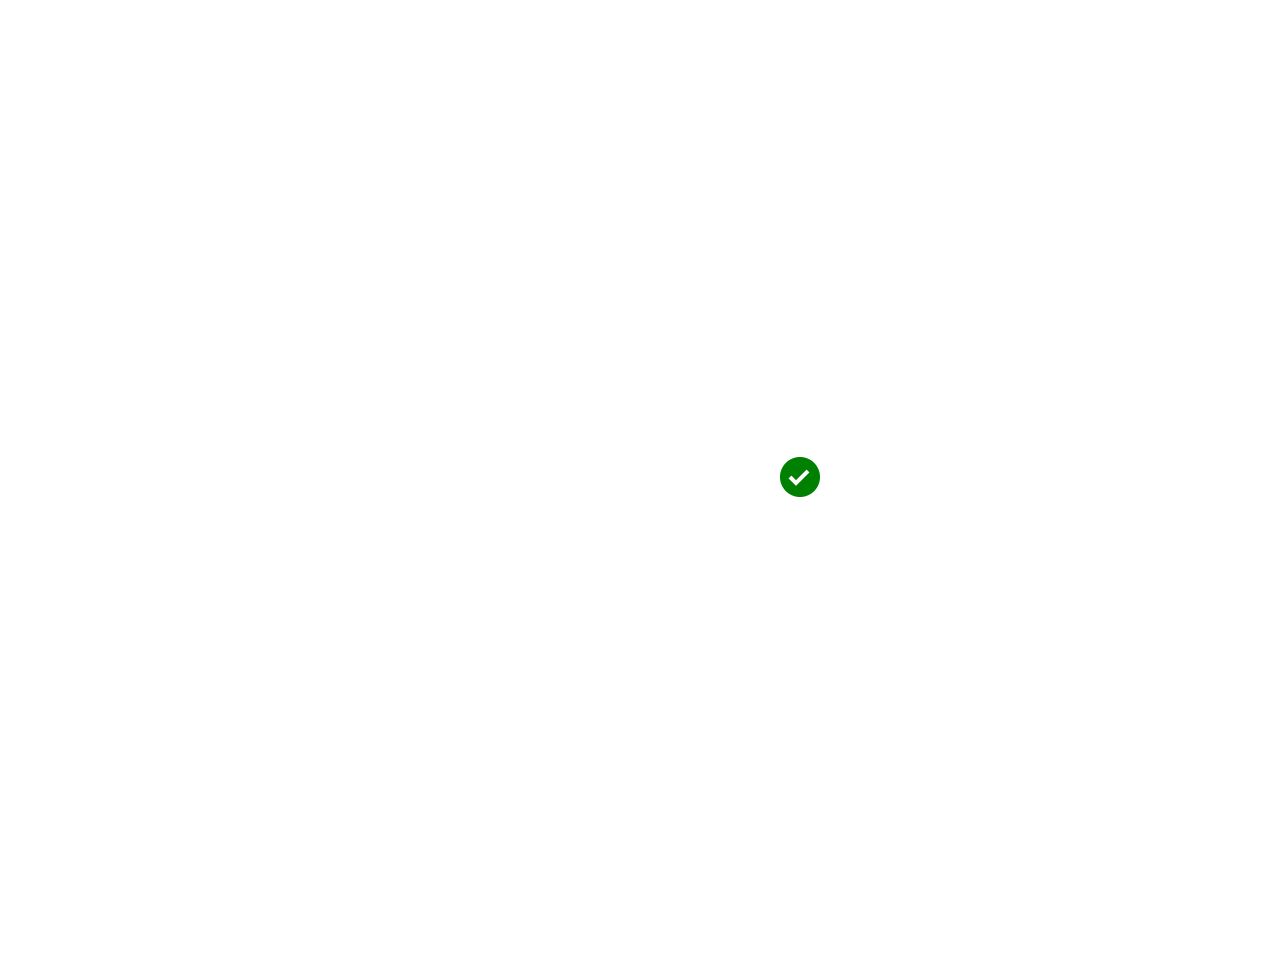
==== registersubmitpage.html @ 01762277 "Add files via upload" ====
<!DOCTYPE html>
<html>
<body>
<style>
body{
    background-image:url("https://i.pinimg.com/736x/a4/1a/39/a41a39c5137dbaa2ff4b85ced763e6cf.jpg");
  background-size: cover;
  background-repeat: no-repeat;
  background-attachment: fixed;
  margin:0%;
}
.center{
    display: flex;
    justify-content: center;
    text-align: center;
    height:100vh;
     background-color:transparent;
}
.box{
    width:20%;
     height:60%;
    position: relative;
    color:white;
    display: flex;

    justify-content: center;
    text-align: center;
    font-family: Arial, Helvetica, sans-serif;
    font-weight: lighter;
    font-size: x-large;
    background-color:transparent;
    top:47%;
}
.icon{
    color:green;
    font-size: 200%;
    position: absolute;
    top: 5.5%;
    left:103%;
}
</style>


<link rel="stylesheet" href="styles.css">
<link href='https://unpkg.com/boxicons@2.1.4/css/boxicons.min.css' rel='stylesheet'>

<div class="center">
    <div class="box">
        <h2 >Login Succesfull</h2>
    <div class="icon"><i class='bx bxs-check-circle' ></i></div>
    </div>
    
</div>

</body>
</html>
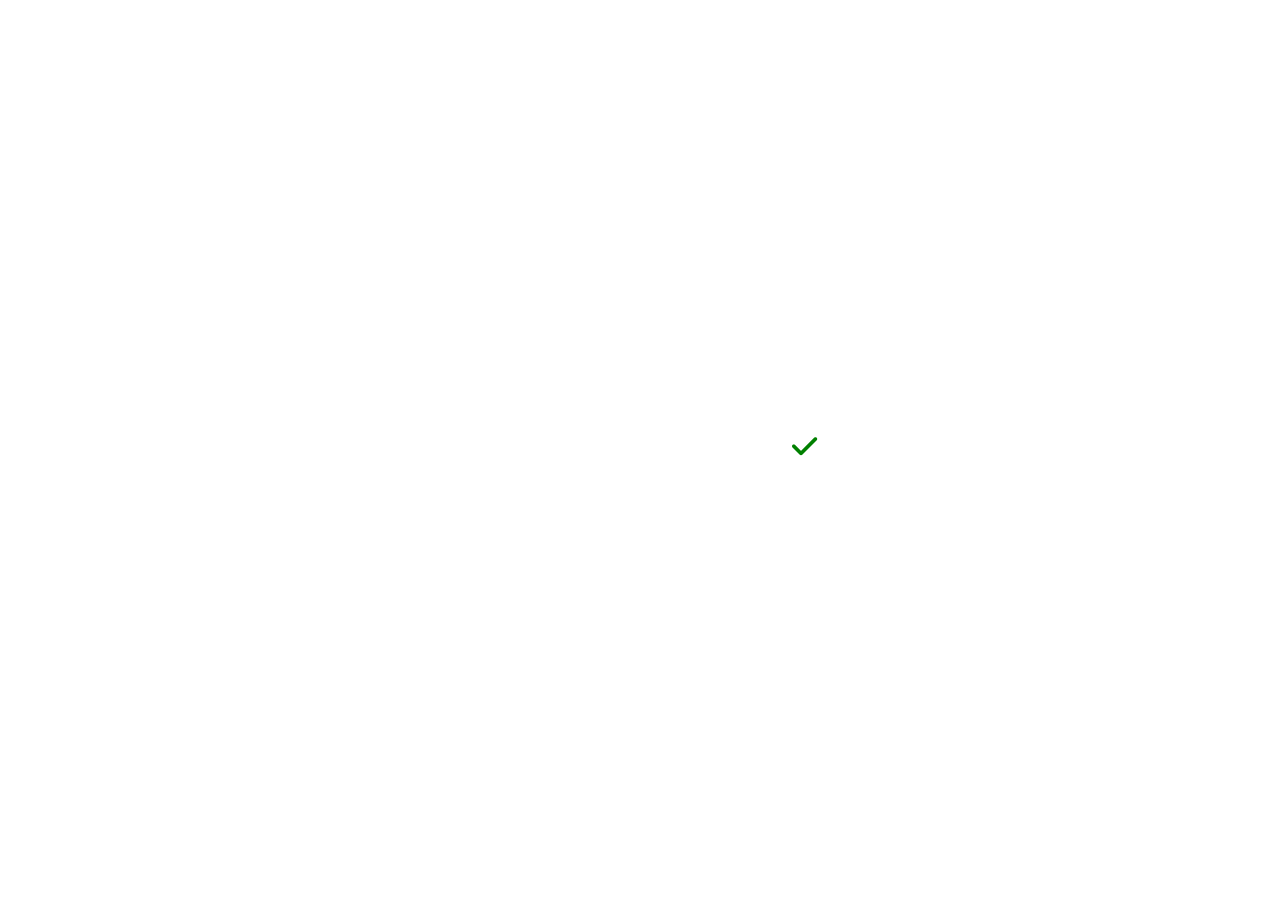
==== commit d5e5028e: "webpage modified" ====
--- a/registersubmitpage.html
+++ b/registersubmitpage.html
@@ -1,56 +1,22 @@
 <!DOCTYPE html>
 <html>
+<head>
+<link rel="stylesheet" type="text/css" href="registersubmitcs.css">
+<link rel="stylesheet" href="https://cdnjs.cloudflare.com/ajax/libs/font-awesome/6.7.2/css/all.min.css" integrity="sha512-Evv84Mr4kqVGRNSgIGL/F/aIDqQb7xQ2vcrdIwxfjThSH8CSR7PBEakCr51Ck+w+/U6swU2Im1vVX0SVk9ABhg==" crossorigin="anonymous" referrerpolicy="no-referrer" >
+<link rel="stylesheet" href="styles.css">
+</head>
 <body>
-<style>
-body{
-    background-image:url("https://i.pinimg.com/736x/a4/1a/39/a41a39c5137dbaa2ff4b85ced763e6cf.jpg");
-  background-size: cover;
-  background-repeat: no-repeat;
-  background-attachment: fixed;
-  margin:0%;
-}
-.center{
-    display: flex;
-    justify-content: center;
-    text-align: center;
-    height:100vh;
-     background-color:transparent;
-}
-.box{
-    width:20%;
-     height:60%;
-    position: relative;
-    color:white;
-    display: flex;
+<section class="container">
+    <div class="content">
+    <h1>Registration Succesfull  <i class="fa-solid fa-check" style="color:green"></i></h1>
+    </div>
+    <div class="link">
+    <a href="http://localhost/php_files/Loginpageoff.html" style="color:white;">Go To Login</a>
+    </div>
+</section>
 
-    justify-content: center;
-    text-align: center;
-    font-family: Arial, Helvetica, sans-serif;
-    font-weight: lighter;
-    font-size: x-large;
-    background-color:transparent;
-    top:47%;
-}
-.icon{
-    color:green;
-    font-size: 200%;
-    position: absolute;
-    top: 5.5%;
-    left:103%;
-}
-</style>
+<script>
 
-
-<link rel="stylesheet" href="styles.css">
-<link href='https://unpkg.com/boxicons@2.1.4/css/boxicons.min.css' rel='stylesheet'>
-
-<div class="center">
-    <div class="box">
-        <h2 >Login Succesfull</h2>
-    <div class="icon"><i class='bx bxs-check-circle' ></i></div>
-    </div>
-    
-</div>
-
+</script>
 </body>
-</html>
+</html>
--- a/registersubmitcs.css
+++ b/registersubmitcs.css
@@ -0,0 +1,38 @@
+body{
+    background-image:url("https://i.pinimg.com/736x/a4/1a/39/a41a39c5137dbaa2ff4b85ced763e6cf.jpg");
+    background-attachment: fixed;
+    background-size: cover;
+}
+.container{
+    height:100vh;
+    width:100%;
+    display: flex;
+    justify-content: center;
+    align-items: center;
+    flex-direction: column;
+    background-color: transparent;
+}
+.content{
+    display: flex;
+    justify-content: center;
+    align-items: center;
+    color:white;
+    background-color: transparent;
+    width:100%;
+    height:auto;
+    font-family: Arial, Helvetica, sans-serif;
+    font-size: larger;
+    font-weight: lighter;
+}
+.link{
+    display: flex;
+    justify-content: center;
+    align-items: center;
+    color:white;
+    background-color: transparent;
+    width:100%;
+    height:auto;
+    font-family: Arial, Helvetica, sans-serif;
+    font-size: larger;
+    font-weight: lighter;
+}
